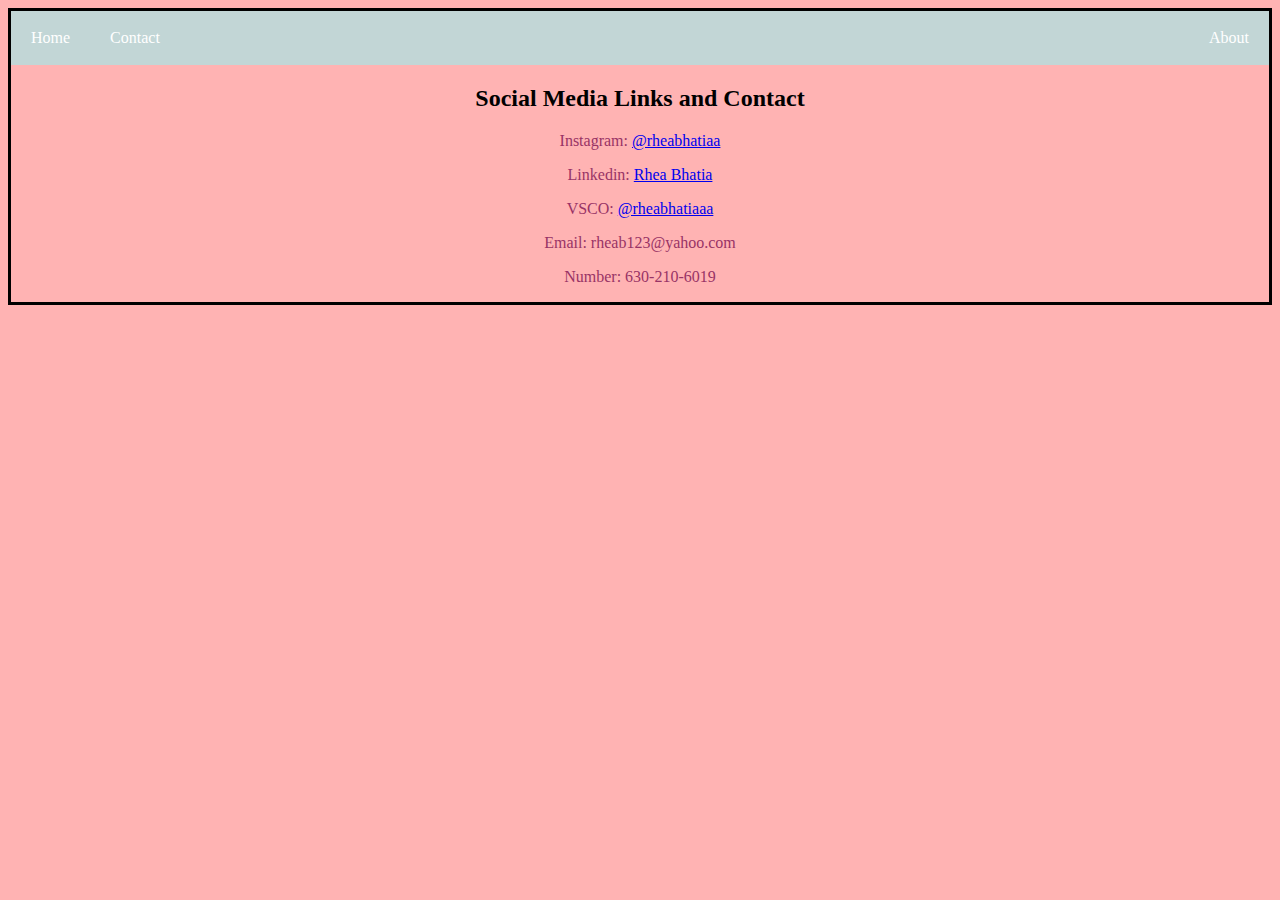
==== web2.html @ 8aadd541 "initial commit" ====
<!DOCTYPE html>
<html lang="en-US">
  <head>
    <link rel="stylesheet" type="text/css" href="myStyles.css"/>
    <script src="myScript.js"> </script>
  </head>
  <body>
    <ul>
      <li><a href="website.html">Home</a></li>
      <li><a href="web2.html">Contact</a></li>
      <li style="float:right"><a class="active" href="#about">About</a></li>
    </ul>
    <center>

    <h2> Social Media Links and Contact </h2>
      <p>
        Instagram: <a href="https://www.instagram.com/rheabhatiaa/">@rheabhatiaa</a>
      </p>
      <p>
        Linkedin: <a href="https://www.linkedin.com/in/rhea-bhatia-10a027187">Rhea Bhatia</a>
      </p>
      <p>
        VSCO: <a href="https://vsco.co/rheabhatiaaa/images/1">@rheabhatiaaa</a>
      </p>
      <p> Email: rheab123@yahoo.com
      </p>
      <p> Number: 630-210-6019
      </p>
    </center>


  </body>



</HTML>
---- myStyles.css ----
p {
  color: #993366;

}
 body{
  background-color: #ffb3b3;
  border-style: solid; border-width: 3px;
}
#div1{width: 400px;
  height: 100px;
  border: 3px outset #993366;
  box-sizing: border-box;}

ul {
  list-style-type: none;
  margin: 0;
  padding: 0;
  overflow: hidden;
  background-color: #c2d6d6;
}

li {
  float: left;
}

li a {
  display: block;
  color: white;
  text-align: center;
  padding: 18px 20px;
  text-decoration: none;
}

li a:hover:not(.active) {
  background-color: #111;
}

.active {
  background-color: #c2d6d6;

  * {box-sizing: border-box;}
  body {font-family: Verdana, sans-serif;}
  .mySlides {display: none;}
  img {vertical-align: middle;}

  /* Slideshow container */
  .slideshow-container {
    max-width: 1000px;
    position: relative;
    margin: auto;
  }

  /* Caption text */
  .text {
    color: #f2f2f2;
    font-size: 15px;
    padding: 8px 12px;
    position: absolute;
    bottom: 8px;
    width: 100%;
    text-align: center;
  }

  /* Number text (1/3 etc) */
  .numbertext {
    color: #f2f2f2;
    font-size: 12px;
    padding: 8px 12px;
    position: absolute;
    top: 0;
  }

  /* The dots/bullets/indicators */
  .dot {
    height: 15px;
    width: 15px;
    margin: 0 2px;
    background-color: #bbb;
    border-radius: 50%;
    display: inline-block;
    transition: background-color 0.6s ease;
  }

  .active {
    background-color: #717171;
  }

  /* Fading animation */
  .fade {
    -webkit-animation-name: fade;
    -webkit-animation-duration: 1.5s;
    animation-name: fade;
    animation-duration: 1.5s;
  }

  @-webkit-keyframes fade {
    from {opacity: .4}
    to {opacity: 1}
  }

  @keyframes fade {
    from {opacity: .4}
    to {opacity: 1}
  }

  /* On smaller screens, decrease text size */
  @media only screen and (max-width: 300px) {
    .text {font-size: 11px}
  }
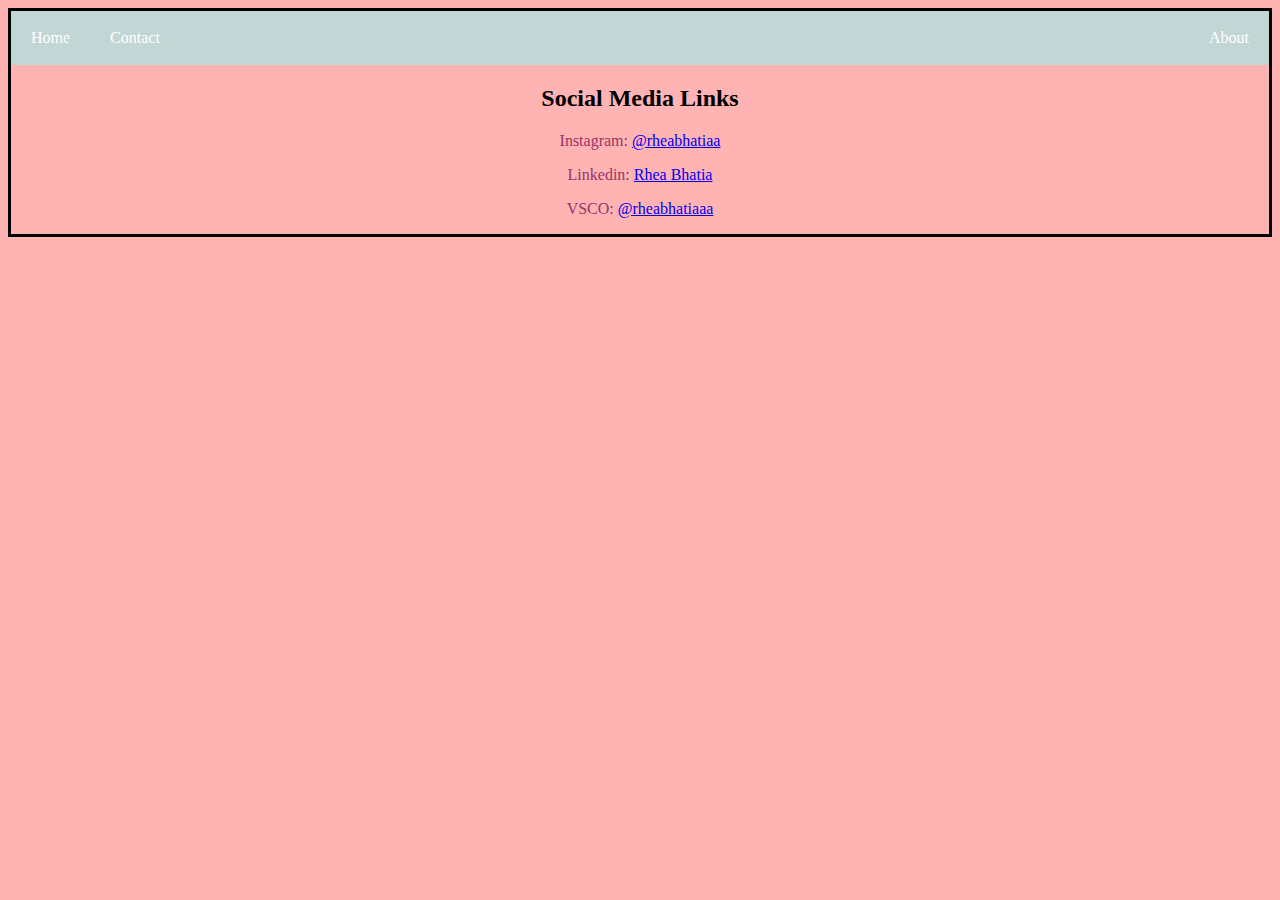
==== commit 3fbbb02c: "update home in web2" ====
--- a/web2.html
+++ b/web2.html
@@ -6,13 +6,13 @@
   </head>
   <body>
     <ul>
-      <li><a href="website.html">Home</a></li>
+      <li><a href="index.html">Home</a></li>
       <li><a href="web2.html">Contact</a></li>
       <li style="float:right"><a class="active" href="#about">About</a></li>
     </ul>
     <center>
 
-    <h2> Social Media Links and Contact </h2>
+    <h2> Social Media Links  </h2>
       <p>
         Instagram: <a href="https://www.instagram.com/rheabhatiaa/">@rheabhatiaa</a>
       </p>
@@ -22,10 +22,8 @@
       <p>
         VSCO: <a href="https://vsco.co/rheabhatiaaa/images/1">@rheabhatiaaa</a>
       </p>
-      <p> Email: rheab123@yahoo.com
-      </p>
-      <p> Number: 630-210-6019
-      </p>
+
+
     </center>
 
 
